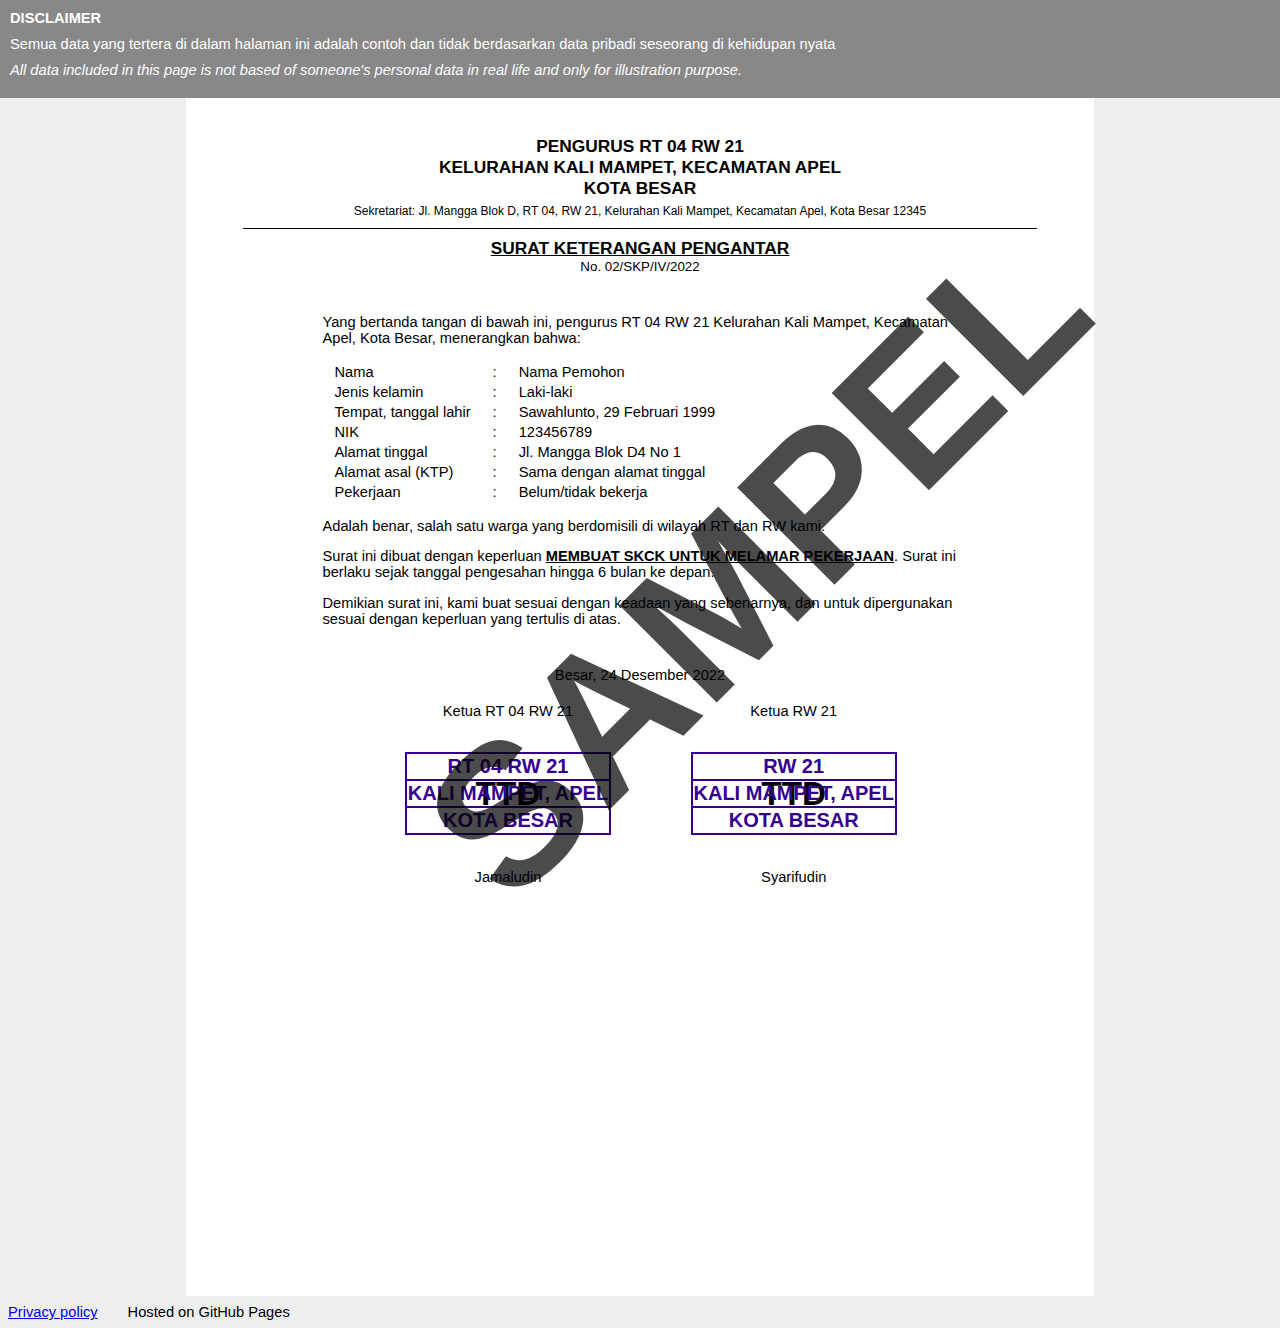
==== contoh/surat-pengantar/rt-rw/index.html @ 9130a727 "Update index.html" ====
<!DOCTYPE html>
<html lang="id">
<head>
    <meta charset="UTF-8">
    <meta http-equiv="X-UA-Compatible" content="IE=edge">
    <meta name="viewport" content="width=device-width, initial-scale=1.0">
    <title>Contoh surat pengantar RT/RW</title>
</head>
<style>
    .container{}
    body{font-size:11pt;background:#eee;font-family:'roboto','arial','liberation sans','helvetica',sans-serif;padding:0;margin:0;}
    .center{text-align: center;}
    .disclaimer{background:#888;color:#fff;padding:10px;box-sizing: border-box;}
    .disclaimer p{margin:10px 0;}
    .surat{background:#fff;color:#000;width:210mm;height:297mm;margin:auto;padding:1cm 1.5cm}
    .kop,.top{text-align:center;}
    .entitas{font-weight:bold;font-size:13pt;text-transform: uppercase;}
    .sekr{font-size: 9pt;margin-top:5px}
    .garis{height:0.5px;width:100%;background:#000;margin:10px 0}
    .title{font-weight:bold;font-size:13pt;text-transform:uppercase;text-decoration:underline;}
    .nosurat{font-size:10pt;}
    .isi,.bottom{width:80%;margin:auto;margin-top:40px}
    table.kep tr td{padding:1px 10px;box-sizing: border-box;}
    .lokasi{text-align: center;margin-bottom:20px}
    .ttdspace{display: flex;justify-content: space-around;text-align: center;width:90%;margin:auto}
    .ttd{height:150px;display: flex;
    align-items: center;
    justify-content: center;}
    .td{font-weight: bold;font-size:25pt;}
    table.stempel{position:absolute}
    table.stempel,table.stempel tr,table.stempel tr td{border: 2px solid rgb(53, 0, 145);border-collapse:collapse;font-weight:900;font-size:15pt;color: rgb(53, 0, 145);text-transform:uppercase;}
    .wm{text-align:center;font-size:150pt;opacity:0.7;position:absolute;font-weight: bolder;transform:rotate(-45deg);top:450px;left:340px}
    footer{box-sizing: border-box;padding:8px;display: flex;gap: 30px;}
    @media(max-width:600px){
        .surat{
    -moz-transform: scale(0.8);
    -webkit-transform: scale(0.8);
    transform: scale(0.8);
    transform-origin: top left;}
    }
</style>
<body>
    <div class="disclaimer">
        <b class="center">DISCLAIMER</b>
        <p>Semua data yang tertera di dalam halaman ini adalah contoh dan tidak berdasarkan data pribadi seseorang di kehidupan nyata</p>
        <p><i>All data included in this page is not based of someone's personal data in real life and only for illustration purpose.</i></p>
    </div>
    <div class="container">
    <div class="surat">
        <div class="kop">
            <div class='entitas'>Pengurus RT 04 RW 21</div>
            <div class='entitas'>Kelurahan Kali Mampet, Kecamatan Apel</div>
            <div class='entitas'>Kota Besar</div>
            <div class="sekr">Sekretariat: Jl. Mangga Blok D, RT 04, RW 21, Kelurahan Kali Mampet, Kecamatan Apel, Kota Besar 12345</div>
            <div class="garis"></div>
        </div>
        <div class="top">
            <div class="title">Surat keterangan pengantar</div>
            <div class="nosurat">No. 02/SKP/IV/2022</div>
        </div>
        <div class="isi">
            <p>Yang bertanda tangan di bawah ini, pengurus RT 04 RW 21 Kelurahan Kali Mampet, Kecamatan Apel, Kota Besar, menerangkan bahwa:</p>
            <table class="kep">
                <tr>
                    <td>Nama</td>
                    <td>:</td>
                    <td>Nama Pemohon</td>
                </tr>
                <tr>
                    <td>Jenis kelamin</td>
                    <td>:</td>
                    <td>Laki-laki</td>
                </tr>
                <tr>
                    <td>Tempat, tanggal lahir</td>
                    <td>:</td>
                    <td>Sawahlunto, 29 Februari 1999</td>
                </tr>
                <tr>
                    <td>NIK</td>
                    <td>:</td>
                    <td>123456789</td>
                </tr>
                <tr>
                    <td>Alamat tinggal</td>
                    <td>:</td>
                    <td>Jl. Mangga Blok D4 No 1</td>
                </tr>
                <tr>
                    <td>Alamat asal (KTP)</td>
                    <td>:</td>
                    <td>Sama dengan alamat tinggal</td>
                </tr>
                <tr>
                    <td>Pekerjaan</td>
                    <td>:</td>
                    <td>Belum/tidak bekerja</td>
                </tr>
            </table>
            <p>Adalah benar, salah satu warga yang berdomisili di wilayah RT dan RW kami.</p>
            <p>Surat ini dibuat dengan keperluan <b><u>MEMBUAT SKCK UNTUK MELAMAR PEKERJAAN</u></b>. Surat ini berlaku sejak tanggal pengesahan hingga 6 bulan ke depan.</p>
            <p>Demikian surat ini, kami buat sesuai dengan keadaan yang sebenarnya, dan untuk dipergunakan sesuai dengan keperluan yang tertulis di atas.</p>
        </div>
        <div class="bottom">
            <div class="lokasi">Besar, 24 Desember 2022</div>
            <div class="ttdspace">
                <div class="ttdrt">
                    <div class="jabatan">Ketua RT 04 RW 21</div>
                    <div class="ttd">
                        <span class="td">TTD</span>
                        <table class="stempel">
                            <tr><td>RT 04 RW 21</td></tr>
                            <tr><td>Kali Mampet, Apel</td></tr>
                            <tr><td>Kota Besar</td></tr>
                        </table>
                    </div>
                    <div class="nama">Jamaludin</div>
                </div>
                <div class="ttdrw">
                    <div class="jabatan">Ketua RW 21</div>
                    <div class="ttd">
                        <span class="td">TTD</span>
                        <table class="stempel">
                            <tr><td>RW 21</td></tr>
                            <tr><td>Kali Mampet, Apel</td></tr>
                            <tr><td>Kota Besar</td></tr>
                        </table>
                    </div>
                    <div class="nama">Syarifudin</div>
                </div>   
            </div><span class="wm">SAMPEL</span>
        </div>
    </div>
</div>
<footer><a href="/contoh/privacy-policy">Privacy policy</a><span>Hosted on GitHub Pages</span></footer>
</body>
</html>
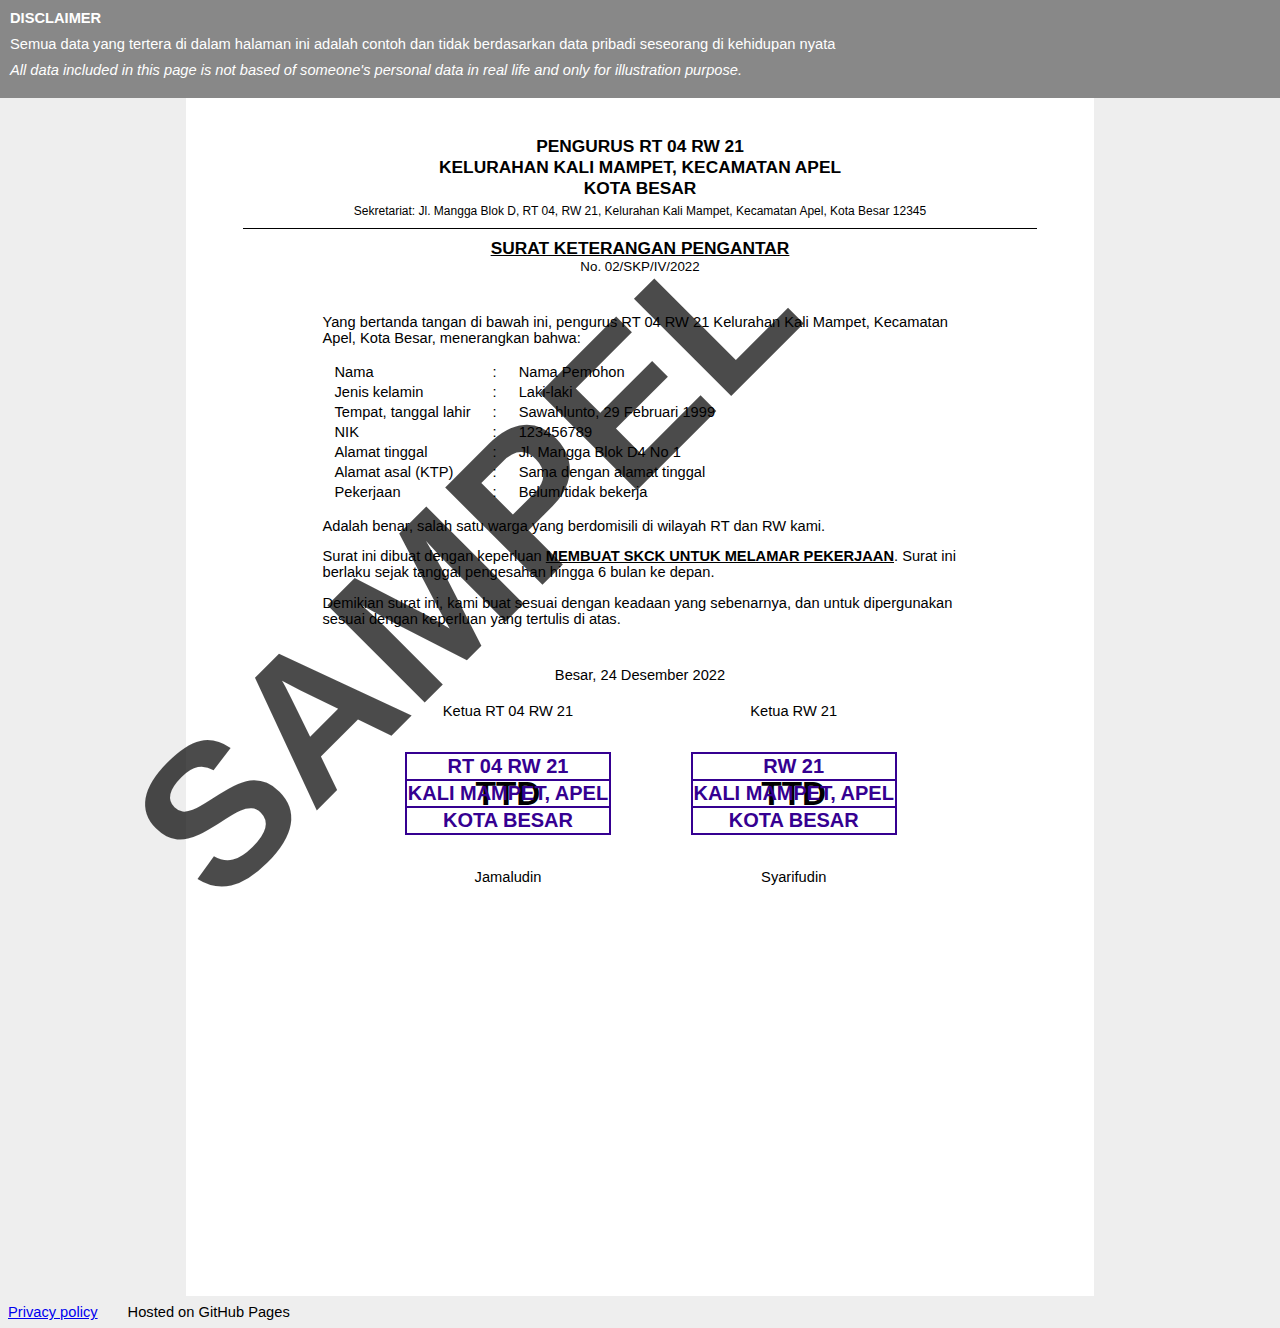
==== commit 7bf7e092: "Update index.html" ====
--- a/contoh/surat-pengantar/rt-rw/index.html
+++ b/contoh/surat-pengantar/rt-rw/index.html
@@ -33,11 +33,12 @@
     footer{box-sizing: border-box;padding:8px;display: flex;gap: 30px;}
     @media(max-width:600px){
         .surat{
-    -moz-transform: scale(0.8);
-    -webkit-transform: scale(0.8);
-    transform: scale(0.8);
+    -moz-transform: scale(0.4);
+    -webkit-transform: scale(0.4);
+    transform: scale(0.4);
     transform-origin: top left;}
     }
+    .wm{left:48px}
 </style>
 <body>
     <div class="disclaimer">
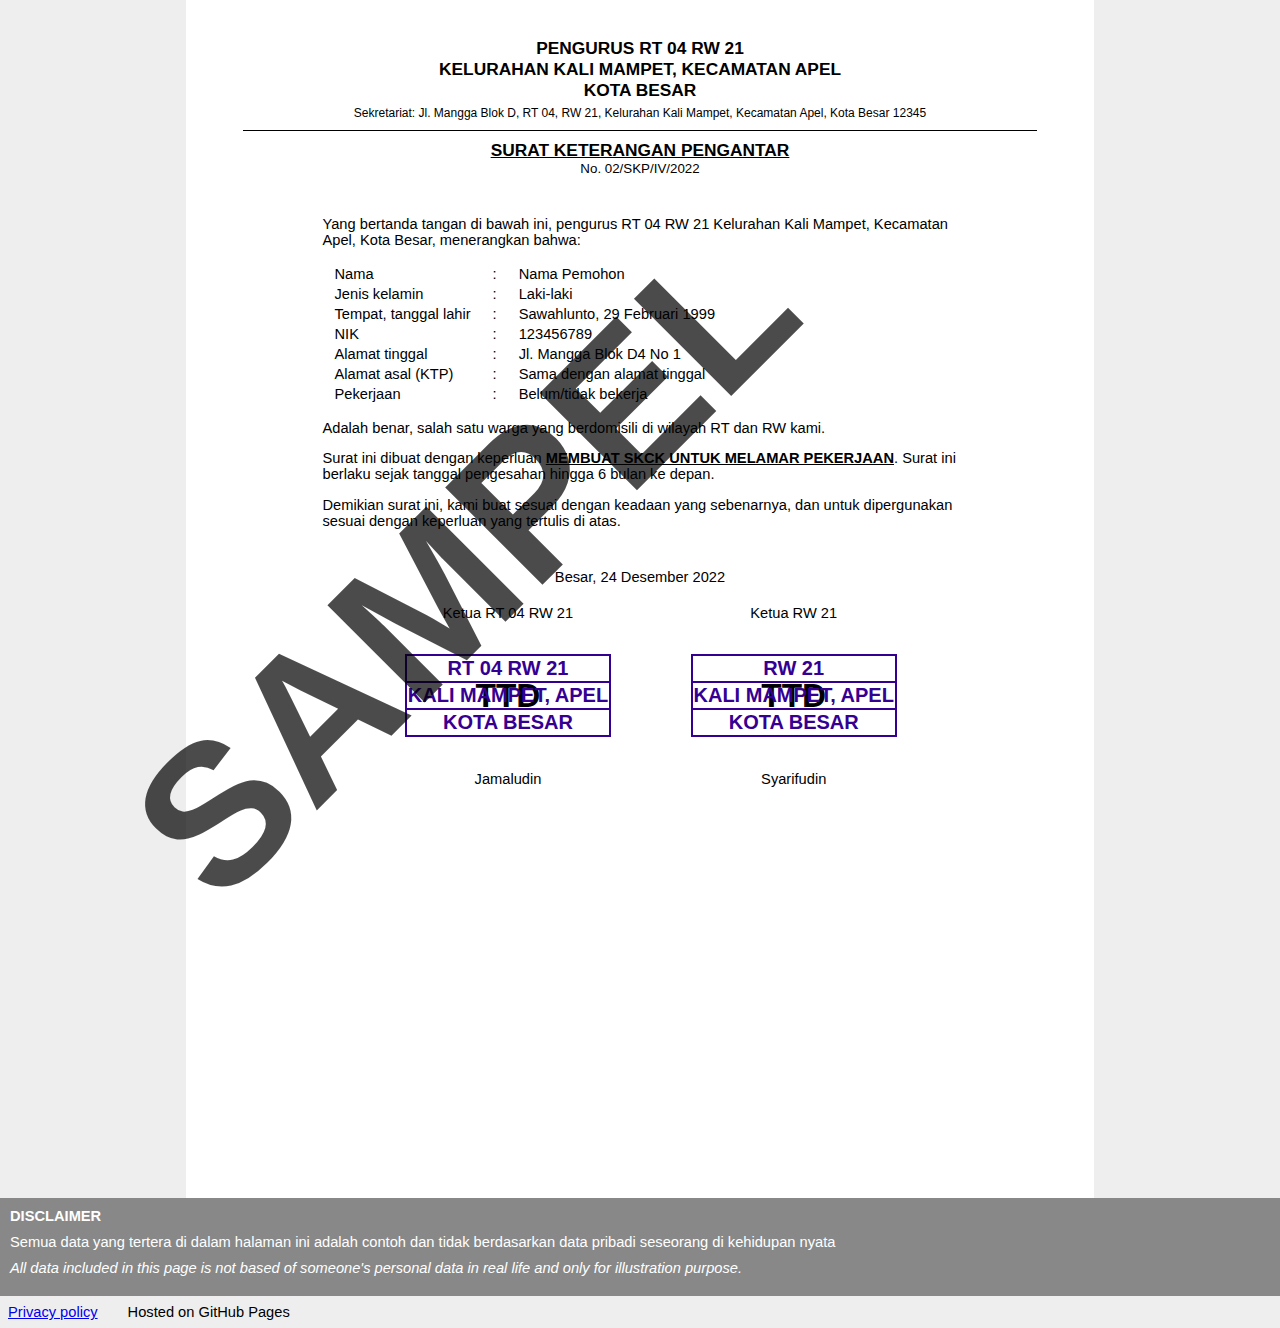
==== commit 386fc915: "Update index.html" ====
--- a/contoh/surat-pengantar/rt-rw/index.html
+++ b/contoh/surat-pengantar/rt-rw/index.html
@@ -41,11 +41,6 @@
     .wm{left:48px}
 </style>
 <body>
-    <div class="disclaimer">
-        <b class="center">DISCLAIMER</b>
-        <p>Semua data yang tertera di dalam halaman ini adalah contoh dan tidak berdasarkan data pribadi seseorang di kehidupan nyata</p>
-        <p><i>All data included in this page is not based of someone's personal data in real life and only for illustration purpose.</i></p>
-    </div>
     <div class="container">
     <div class="surat">
         <div class="kop">
@@ -132,6 +127,11 @@
             </div><span class="wm">SAMPEL</span>
         </div>
     </div>
+         <div class="disclaimer">
+        <b class="center">DISCLAIMER</b>
+        <p>Semua data yang tertera di dalam halaman ini adalah contoh dan tidak berdasarkan data pribadi seseorang di kehidupan nyata</p>
+        <p><i>All data included in this page is not based of someone's personal data in real life and only for illustration purpose.</i></p>
+    </div>
 </div>
 <footer><a href="/contoh/privacy-policy">Privacy policy</a><span>Hosted on GitHub Pages</span></footer>
 </body>
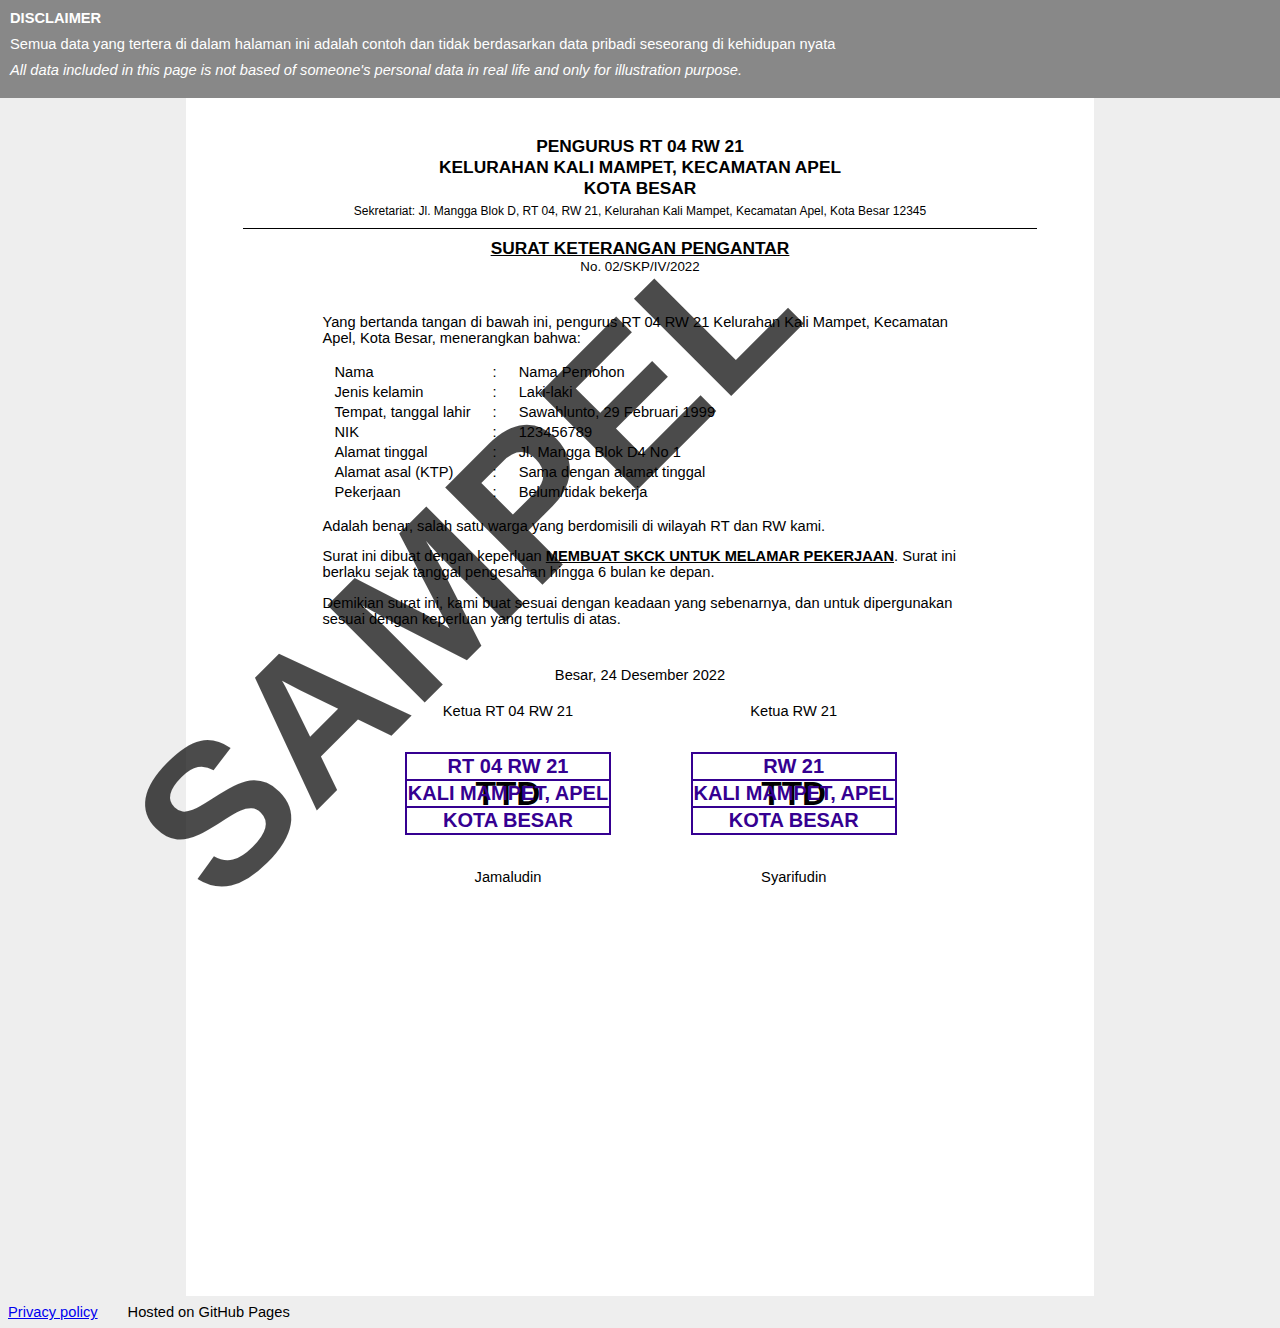
==== commit 8b468973: "Update index.html" ====
--- a/contoh/surat-pengantar/rt-rw/index.html
+++ b/contoh/surat-pengantar/rt-rw/index.html
@@ -42,6 +42,11 @@
 </style>
 <body>
     <div class="container">
+ <div class="disclaimer">
+        <b class="center">DISCLAIMER</b>
+        <p>Semua data yang tertera di dalam halaman ini adalah contoh dan tidak berdasarkan data pribadi seseorang di kehidupan nyata</p>
+        <p><i>All data included in this page is not based of someone's personal data in real life and only for illustration purpose.</i></p>
+    </div>
     <div class="surat">
         <div class="kop">
             <div class='entitas'>Pengurus RT 04 RW 21</div>
@@ -127,11 +132,6 @@
             </div><span class="wm">SAMPEL</span>
         </div>
     </div>
-         <div class="disclaimer">
-        <b class="center">DISCLAIMER</b>
-        <p>Semua data yang tertera di dalam halaman ini adalah contoh dan tidak berdasarkan data pribadi seseorang di kehidupan nyata</p>
-        <p><i>All data included in this page is not based of someone's personal data in real life and only for illustration purpose.</i></p>
-    </div>
 </div>
 <footer><a href="/contoh/privacy-policy">Privacy policy</a><span>Hosted on GitHub Pages</span></footer>
 </body>
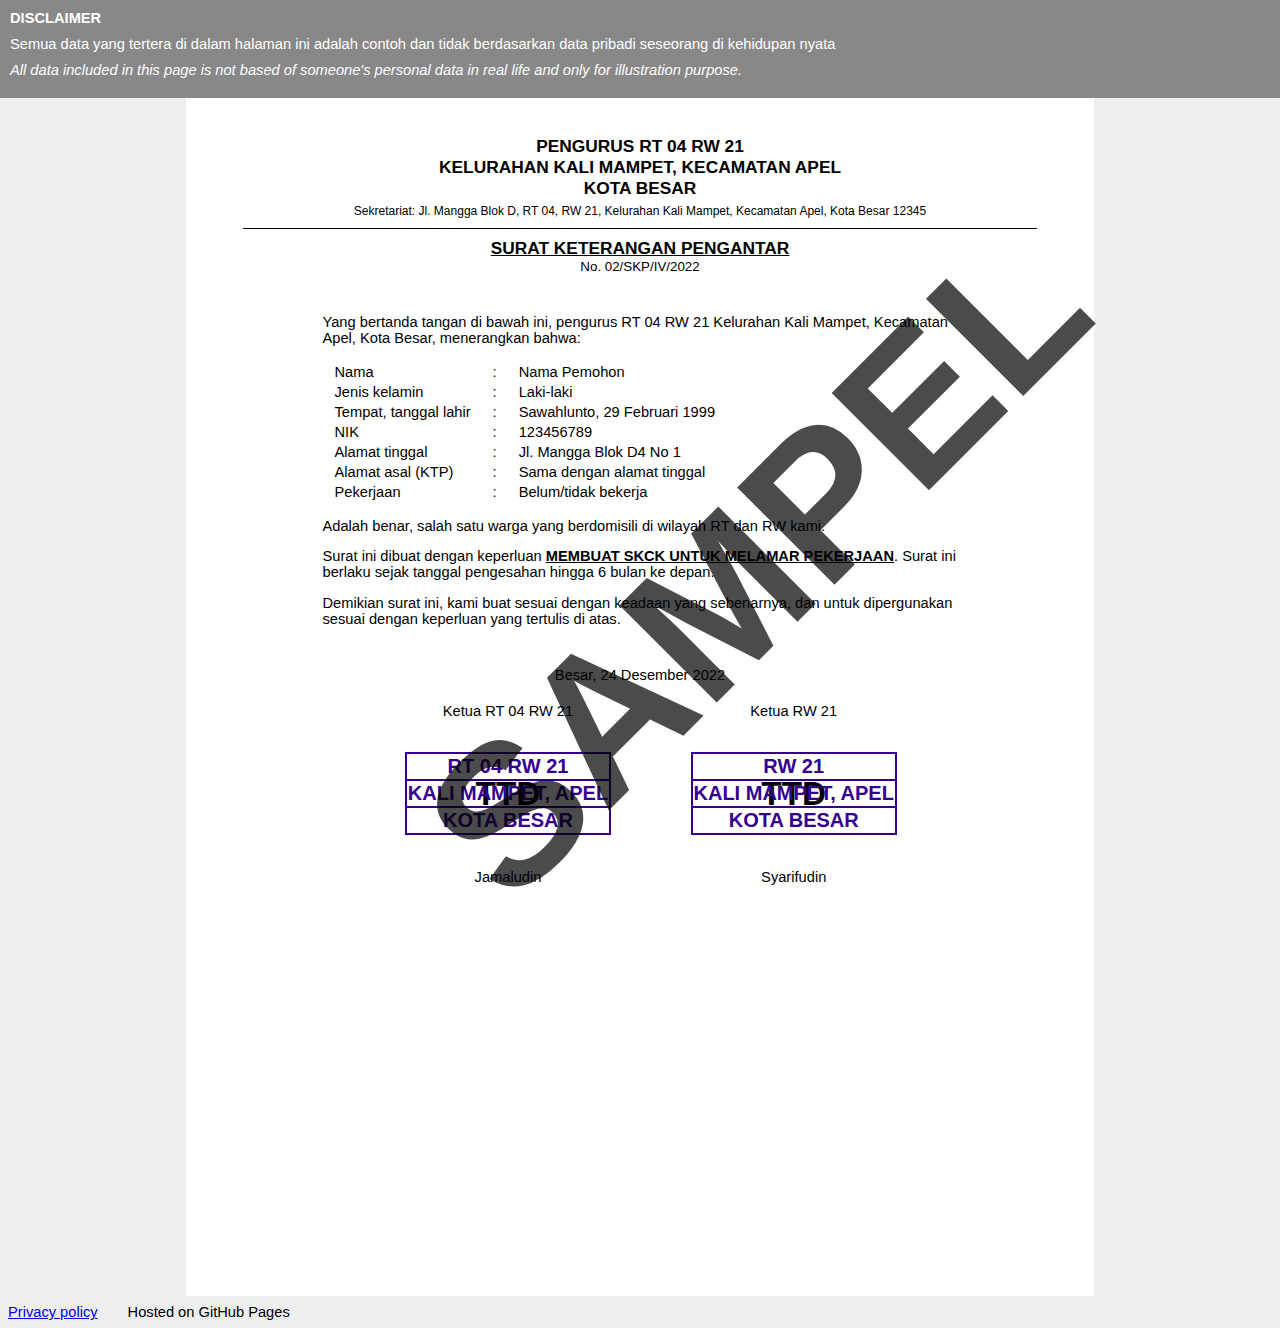
==== commit fdd7004d: "Update index.html" ====
--- a/contoh/surat-pengantar/rt-rw/index.html
+++ b/contoh/surat-pengantar/rt-rw/index.html
@@ -37,8 +37,8 @@
     -webkit-transform: scale(0.4);
     transform: scale(0.4);
     transform-origin: top left;}
+        .wm{left:48px}
     }
-    .wm{left:48px}
 </style>
 <body>
     <div class="container">
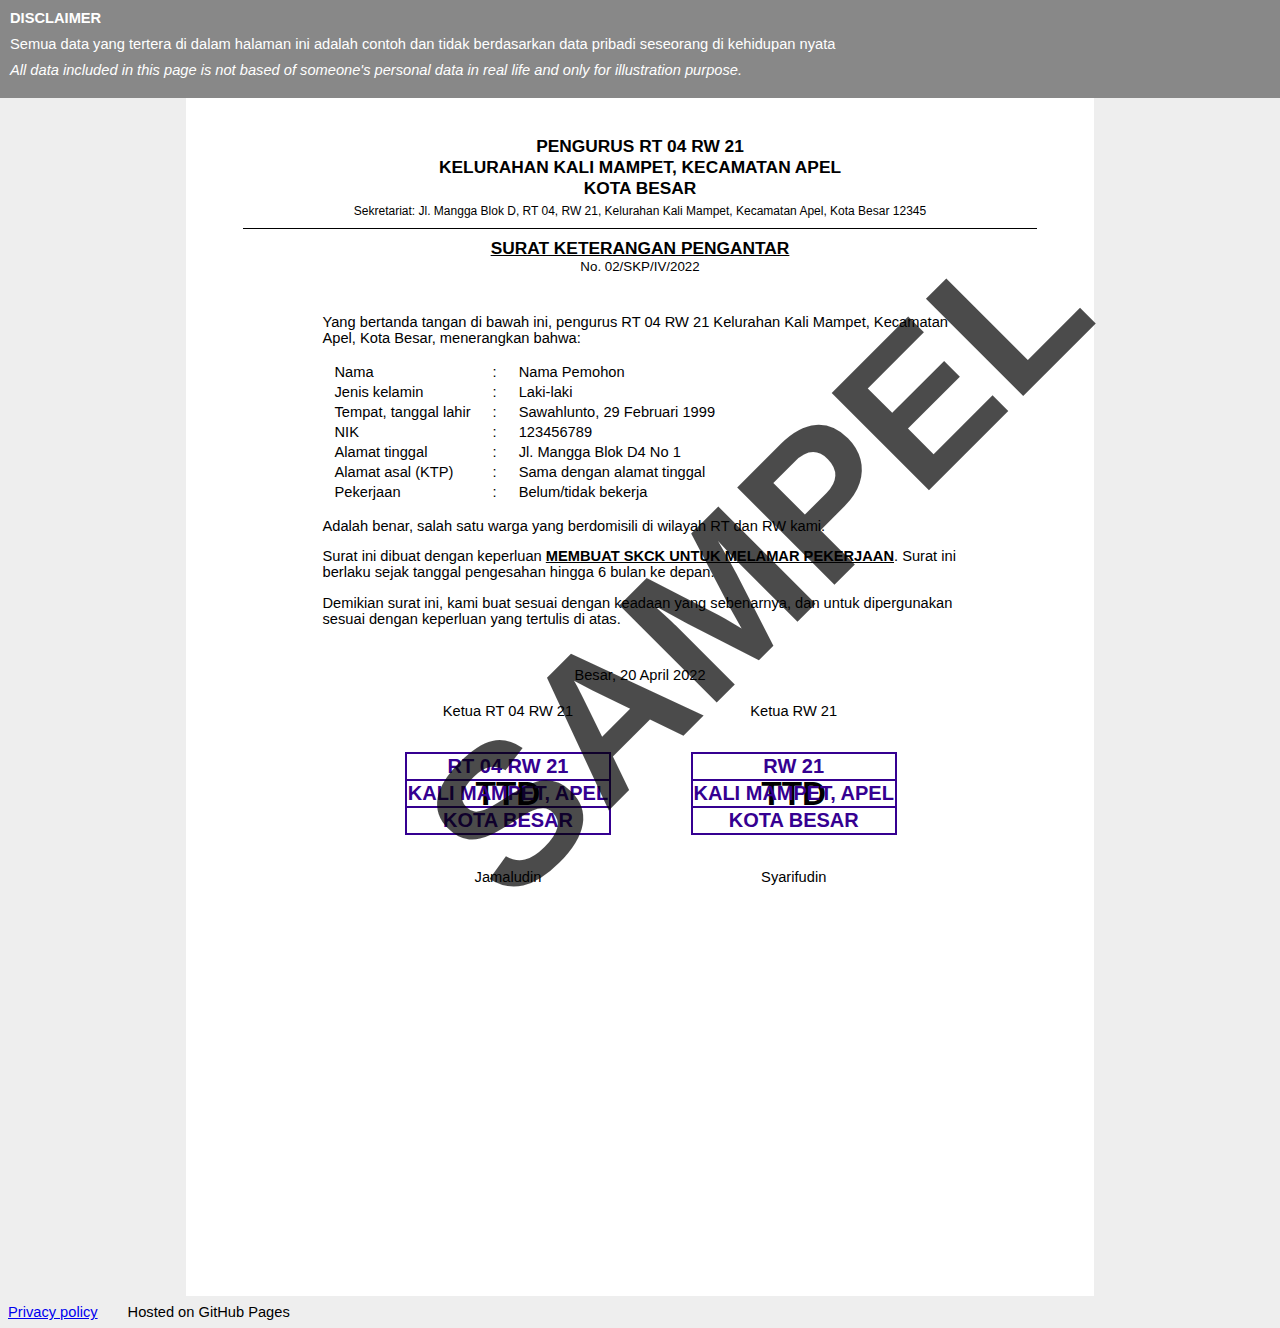
==== commit c147fcce: "Update index.html" ====
--- a/contoh/surat-pengantar/rt-rw/index.html
+++ b/contoh/surat-pengantar/rt-rw/index.html
@@ -103,7 +103,7 @@
             <p>Demikian surat ini, kami buat sesuai dengan keadaan yang sebenarnya, dan untuk dipergunakan sesuai dengan keperluan yang tertulis di atas.</p>
         </div>
         <div class="bottom">
-            <div class="lokasi">Besar, 24 Desember 2022</div>
+            <div class="lokasi">Besar, 20 April 2022</div>
             <div class="ttdspace">
                 <div class="ttdrt">
                     <div class="jabatan">Ketua RT 04 RW 21</div>
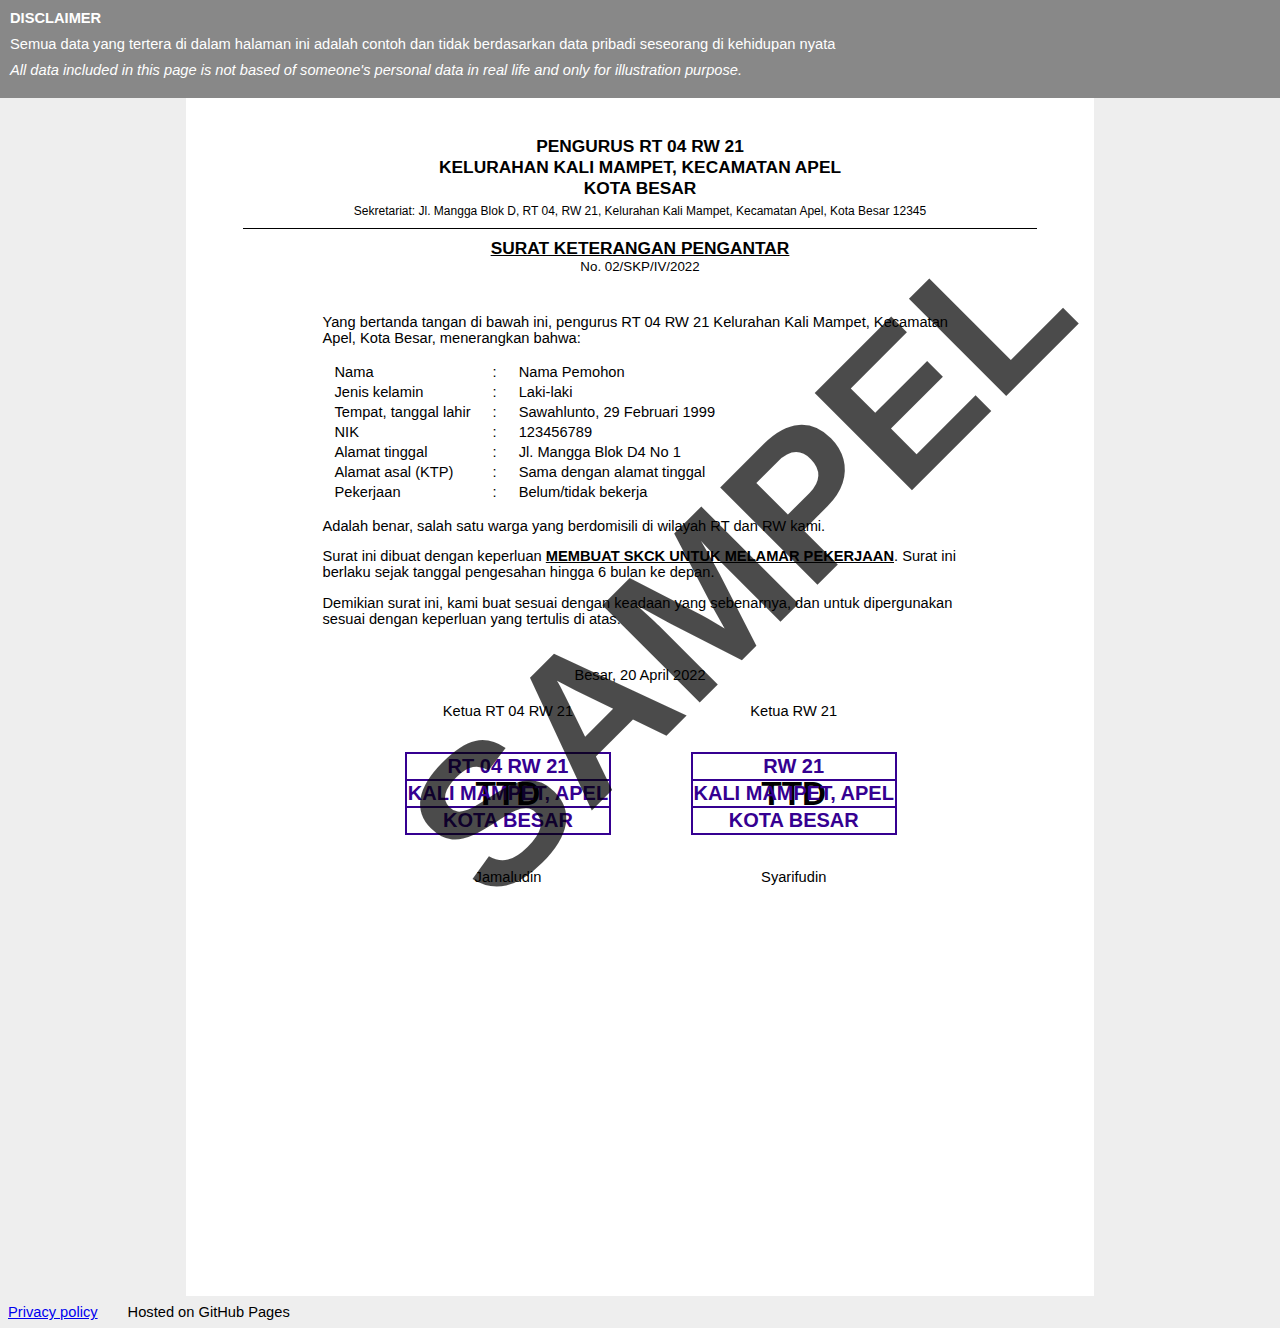
==== commit 356f3937: "Update index.html" ====
--- a/contoh/surat-pengantar/rt-rw/index.html
+++ b/contoh/surat-pengantar/rt-rw/index.html
@@ -29,7 +29,7 @@
     .td{font-weight: bold;font-size:25pt;}
     table.stempel{position:absolute}
     table.stempel,table.stempel tr,table.stempel tr td{border: 2px solid rgb(53, 0, 145);border-collapse:collapse;font-weight:900;font-size:15pt;color: rgb(53, 0, 145);text-transform:uppercase;}
-    .wm{text-align:center;font-size:150pt;opacity:0.7;position:absolute;font-weight: bolder;transform:rotate(-45deg);top:450px;left:340px}
+    .wm{text-align:center;font-size:150pt;opacity:0.7;position:absolute;font-weight: bolder;transform:rotate(-45deg);top:450px}
     footer{box-sizing: border-box;padding:8px;display: flex;gap: 30px;}
     @media(max-width:600px){
         .surat{
